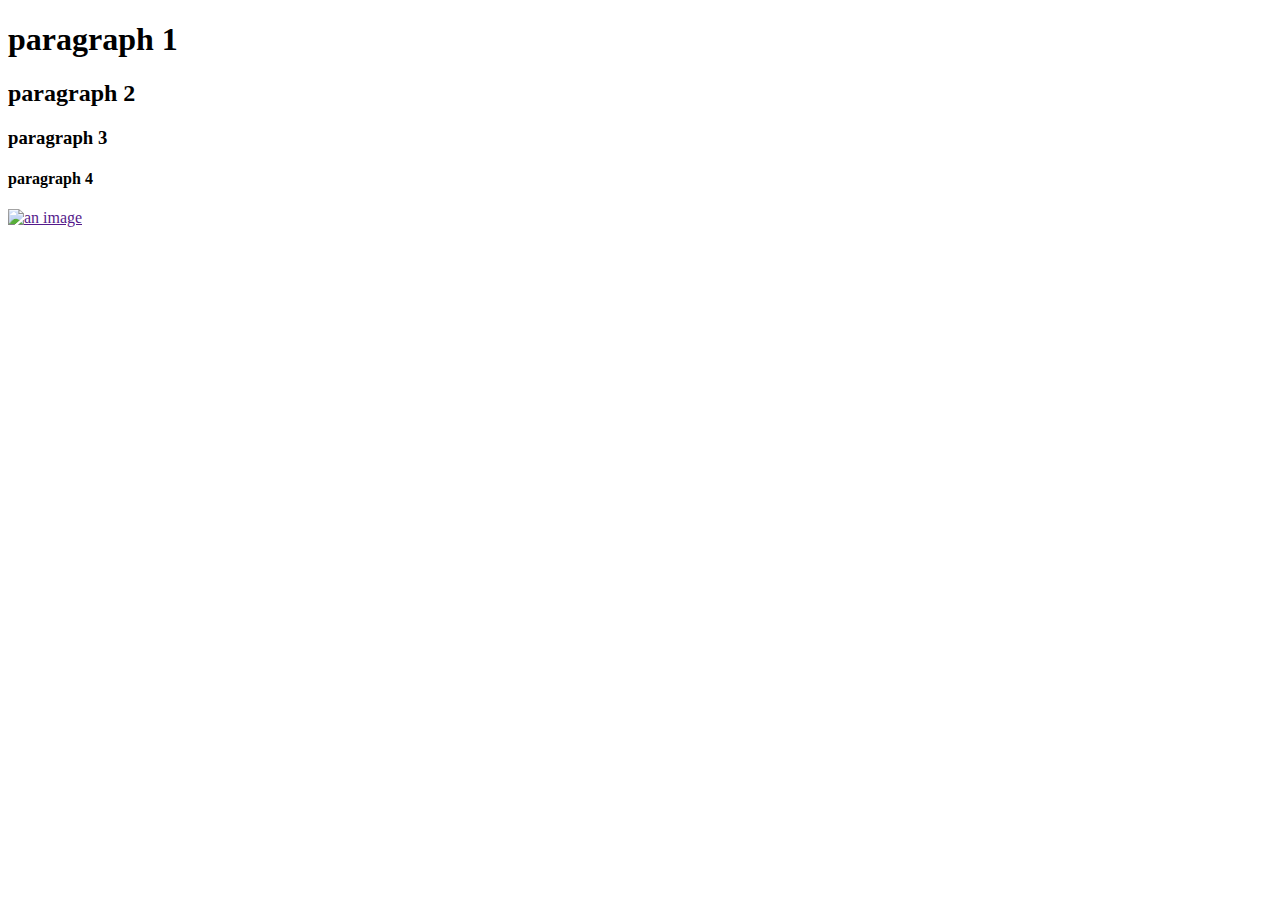
==== html.basic/index.html @ eb125c55 "adding files" ====
<!DOCTYPE html>
<html lang="en">
<head>
    <meta charset="UTF-8">
    <meta http-equiv="X-UA-Compatible" content="IE=edge">
    <meta name="viewport" content="width=device-width, initial-scale=1.0">
    <title>
        Lesson
    </title>
</head>
<body>
    <h1>
    paragraph 1
    </h1>
    <h2>
        paragraph 2
    </h2>
    <h3>
        paragraph 3
    </h3>
    <h4>
        paragraph 4
    </h4>
    <a href=""><img src
    ="https://d27jswm5an3efw.cloudfront.net/app/uploads/2019/07/insert-image-html.jpg" 
    alt="an image"></a>
</body>
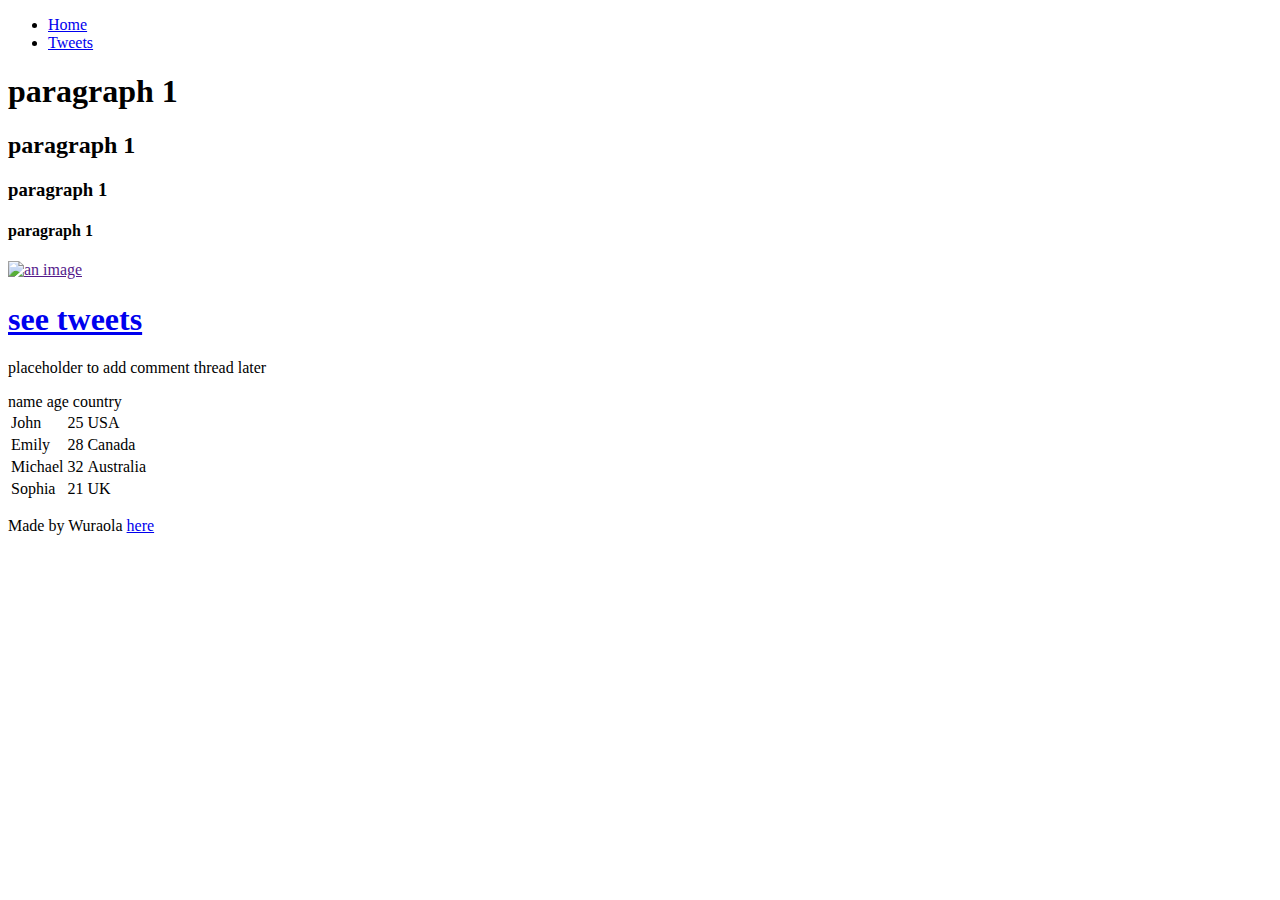
==== commit aba7a557: "a couple of files" ====
--- a/html.basic/index.html
+++ b/html.basic/index.html
@@ -9,19 +9,72 @@
     </title>
 </head>
 <body>
-    <h1>
-    paragraph 1
-    </h1>
-    <h2>
-        paragraph 2
-    </h2>
-    <h3>
-        paragraph 3
-    </h3>
-    <h4>
-        paragraph 4
-    </h4>
+    <header>
+        <ul>
+            <li><a href="index.html">Home</a></li>
+            <li><a href="tweets.html">Tweets</a></li>
+        </ul>
+    </header>
+    <main>
+    <article>
+    <p></p>
+        <h1>paragraph 1</h1>
+        <p></p>
+        <h2>paragraph 1</h2>
+        <p></p>
+        <h3>paragraph 1</h3>
+        <p></p>
+        <h4>paragraph 1</h4>
     <a href=""><img src
     ="https://d27jswm5an3efw.cloudfront.net/app/uploads/2019/07/insert-image-html.jpg" 
     alt="an image"></a>
-</body>+    <br><a href="tweets.html">
+        <h1>see tweets</h1>
+    </a>    
+    </article>
+    <aside>
+        <p>
+            placeholder to add comment thread later
+        </p>
+    </aside>
+    <article>
+        <table>
+            <thead>
+                name
+            </thead>
+            <thead>
+                age
+            </thead>
+            <thead>
+                country
+            </thead>
+            <tbody>
+                <tr>
+                    <td>John</td>
+                    <td>25</td>
+                    <td>USA</td>
+                </tr>
+                <tr>
+                    <td>Emily</td>
+                    <td>28</td>
+                    <td>Canada</td>
+                </tr>
+                <tr>
+                    <td>Michael</td>
+                    <td>32</td>
+                    <td>Australia</td>
+                </tr>
+                <tr>
+                    <td>Sophia</td>
+                    <td>21</td>
+                    <td>UK</td>
+                </tr>
+            </tbody>
+        </table>
+    </article>
+</main>
+    <footer>
+        <p>Made by Wuraola <a href="https://twitter.com/wuraolaaaa1">here</a></p>
+    </footer>
+</body>
+</html>